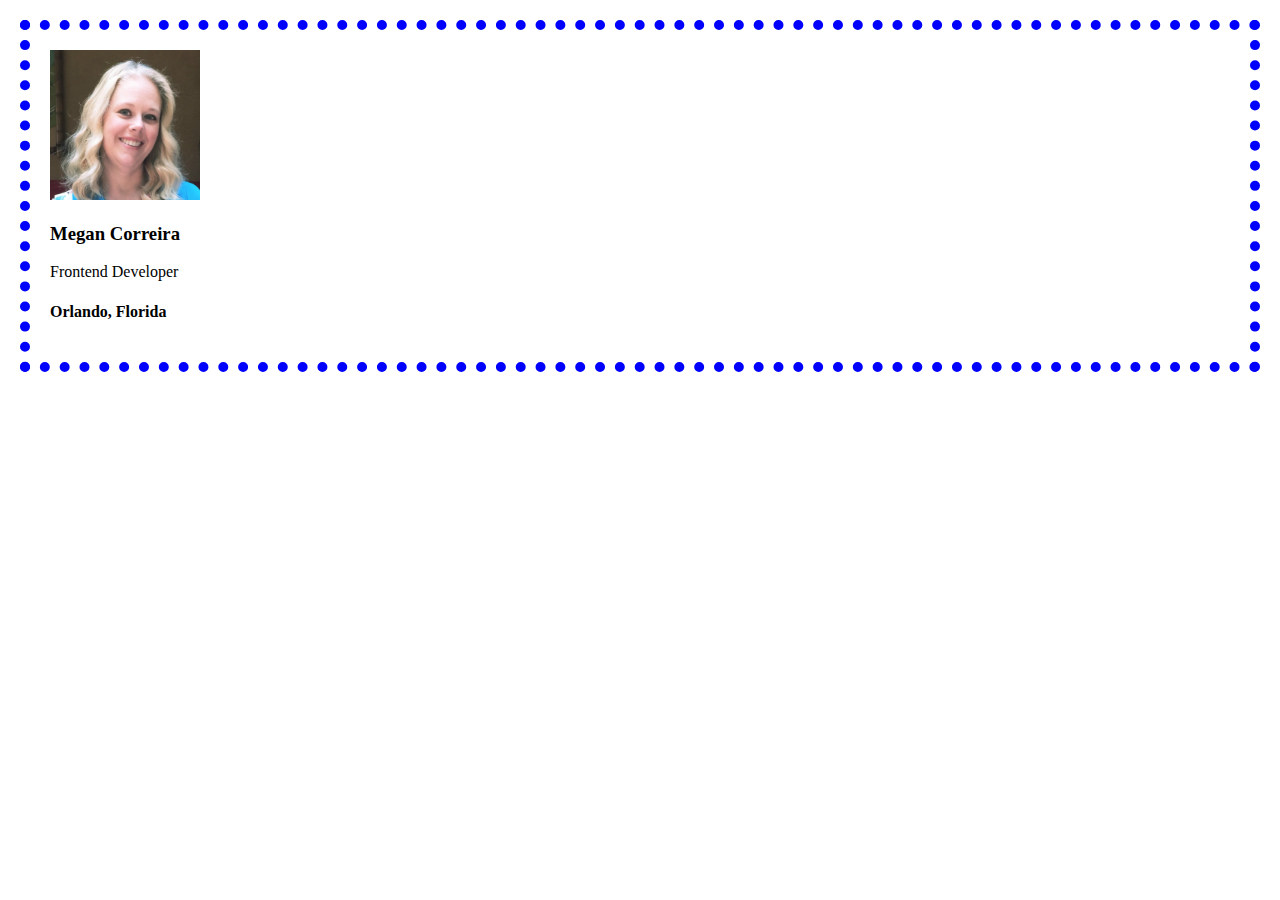
==== biz_card/index.html @ c4e22e0a "first commit to learning #100daysofcode" ====
<!DOCTYPE html>
<html lang="en">
  <head>
    <meta charset="UTF-8" />
    <meta http-equiv="X-UA-Compatible" content="IE=edge" />
    <meta name="viewport" content="width=device-width, initial-scale=1.0" />
    <link rel="stylesheet" href="styles.css" />
    <title>Digital Business Card</title>
  </head>
  <body>
    <div class="card">
      <img class="megan" src="images/megan.jpeg" alt="Megan Correira smiling at camera" />
      <h3>Megan Correira</h3>
      <p>Frontend Developer</p>
      <h4>Orlando, Florida</h4>
    </div>
  </body>
</html>
---- biz_card/styles.css ----
body {
  margin: 20px;
}

.card {
  border: 10px dotted blue;
  padding: 20px;
  ;
}


.megan {
  width: 150px;
}
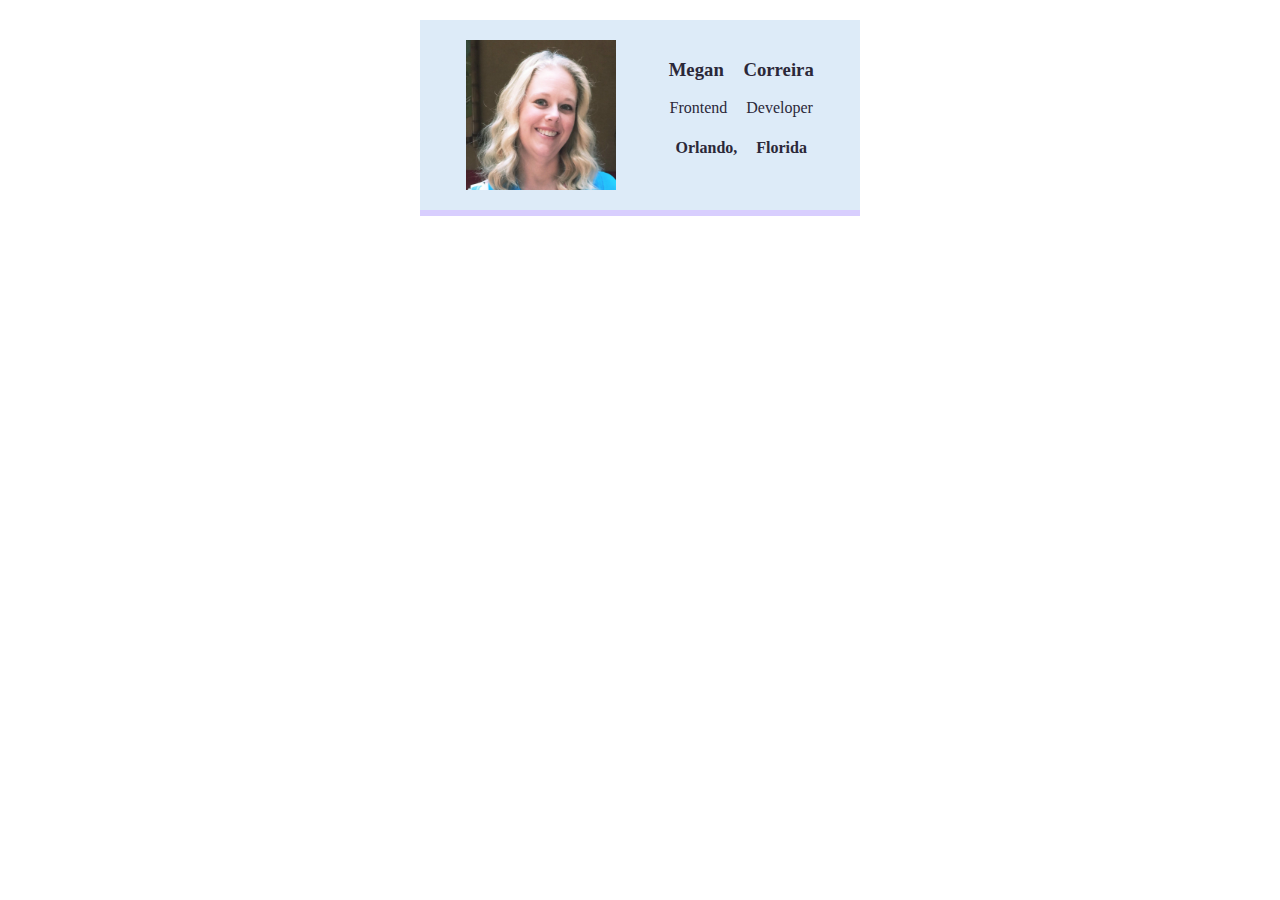
==== commit 73c2c7bf: "first commit" ====
--- a/biz_card/index.html
+++ b/biz_card/index.html
@@ -9,10 +9,17 @@
   </head>
   <body>
     <div class="card">
-      <img class="megan" src="images/megan.jpeg" alt="Megan Correira smiling at camera" />
-      <h3>Megan Correira</h3>
-      <p>Frontend Developer</p>
-      <h4>Orlando, Florida</h4>
+      <img
+        class="megan"
+        src="images/megan.jpeg"
+        alt="Megan Correira smiling at camera"
+        class=""
+      />
+      <div>
+        <h3>Megan Correira</h3>
+        <p>Frontend Developer</p>
+        <h4>Orlando, Florida</h4>
+      </div>
     </div>
   </body>
 </html>
--- a/biz_card/styles.css
+++ b/biz_card/styles.css
@@ -1,14 +1,29 @@
 body {
   margin: 20px;
+  word-spacing: 15px;
 }
 
 .card {
-  border: 10px dotted blue;
   padding: 20px;
-  ;
+  display: flex;
+  margin-left: auto;
+  margin-right: auto;
+  justify-content: space-around;
+  width: 400px;
+  background: #ddebf8;
+  color: #2b2839;
+  border-bottom: 6px solid #d8cefe;
 }
-
 
 .megan {
   width: 150px;
+}
+
+.border-blue {
+  border: 1px dotted blue;
+}
+
+p,
+h4 {
+  text-align: center;
 }